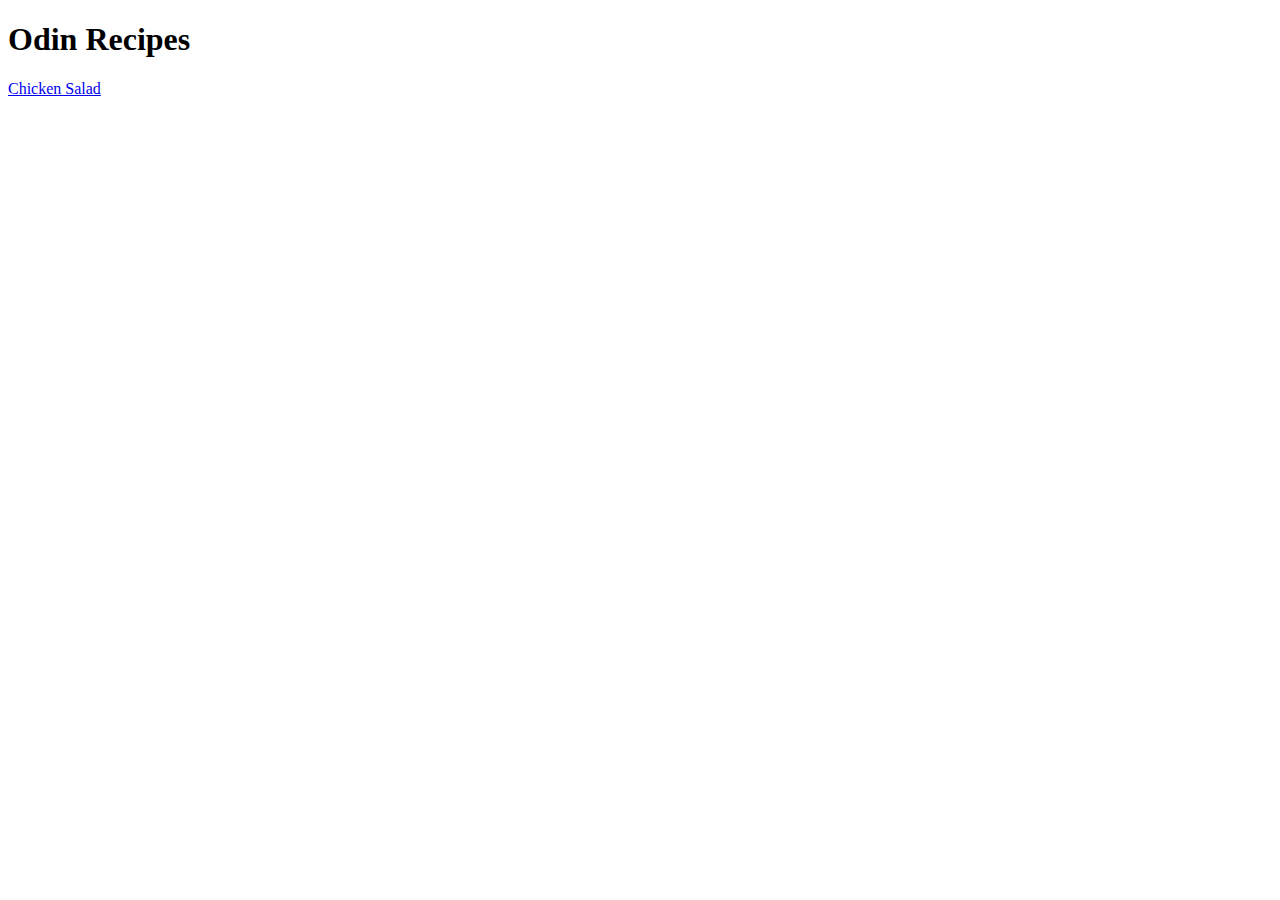
==== index.html @ ffdd9675 "update README.md, add recipes folder, add index and chickensalad.html" ====
<!DOCTYPE html>
<html lang="en">
    <head>
        <meta charset="UTF-8">
        <title>Odin Recipes</title>
    </head>
    <body>
        <h1>Odin Recipes</h1>

        <a href="./recipes/chickensalad.html">Chicken Salad</a>
    </body>
</html>
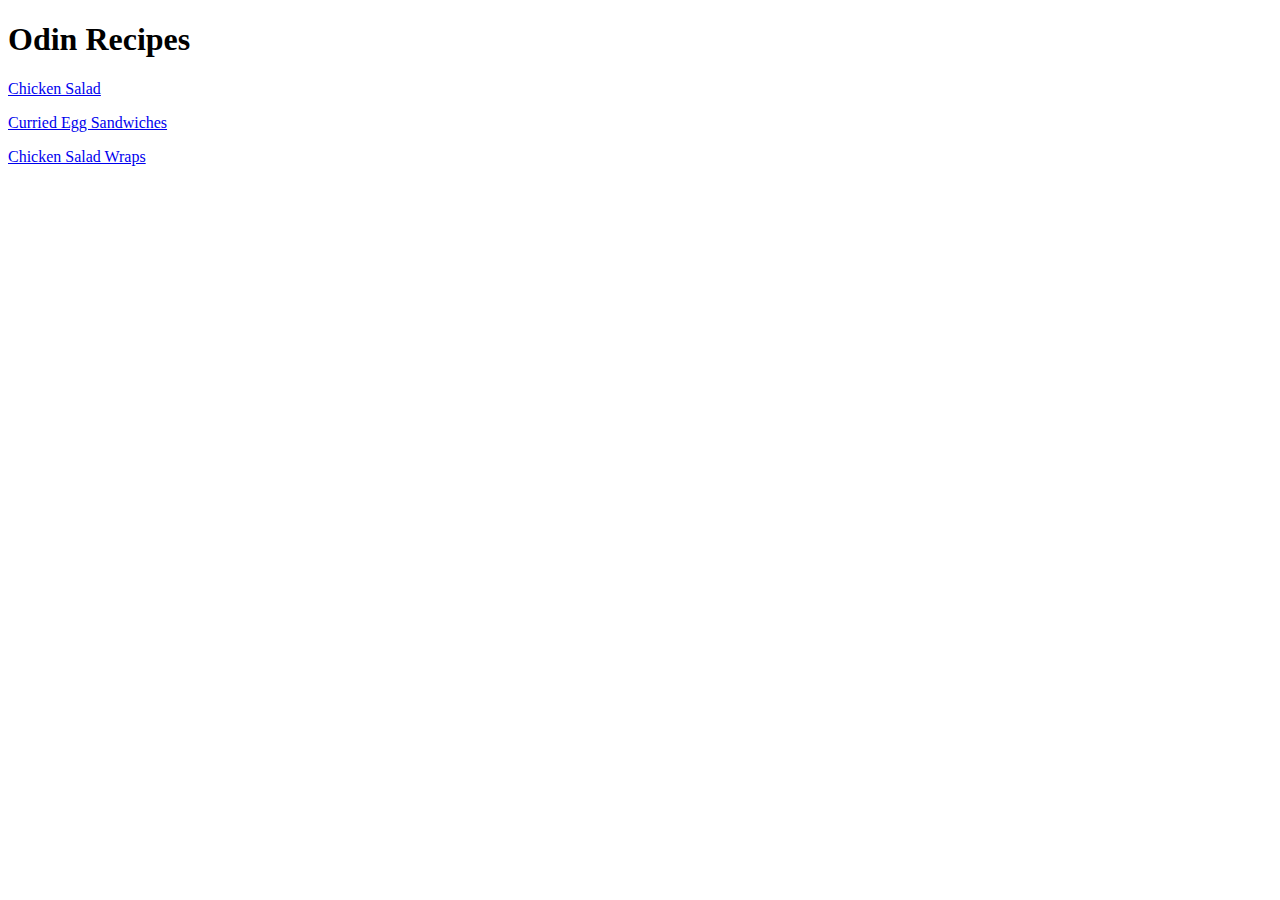
==== commit 2b002cdb: "update index and add new recipes" ====
--- a/index.html
+++ b/index.html
@@ -7,6 +7,14 @@
     <body>
         <h1>Odin Recipes</h1>
 
-        <a href="./recipes/chickensalad.html">Chicken Salad</a>
+        <p>
+            <a href="./recipes/chickensalad.html">Chicken Salad</a>
+        </p>
+        <p>
+            <a href="./recipes/curriedeggsandwiches.html">Curried Egg Sandwiches</a>
+        </p>
+        <p>
+            <a href="./recipes/chickensaladwraps.html">Chicken Salad Wraps</a>
+        </p>
     </body>
 </html>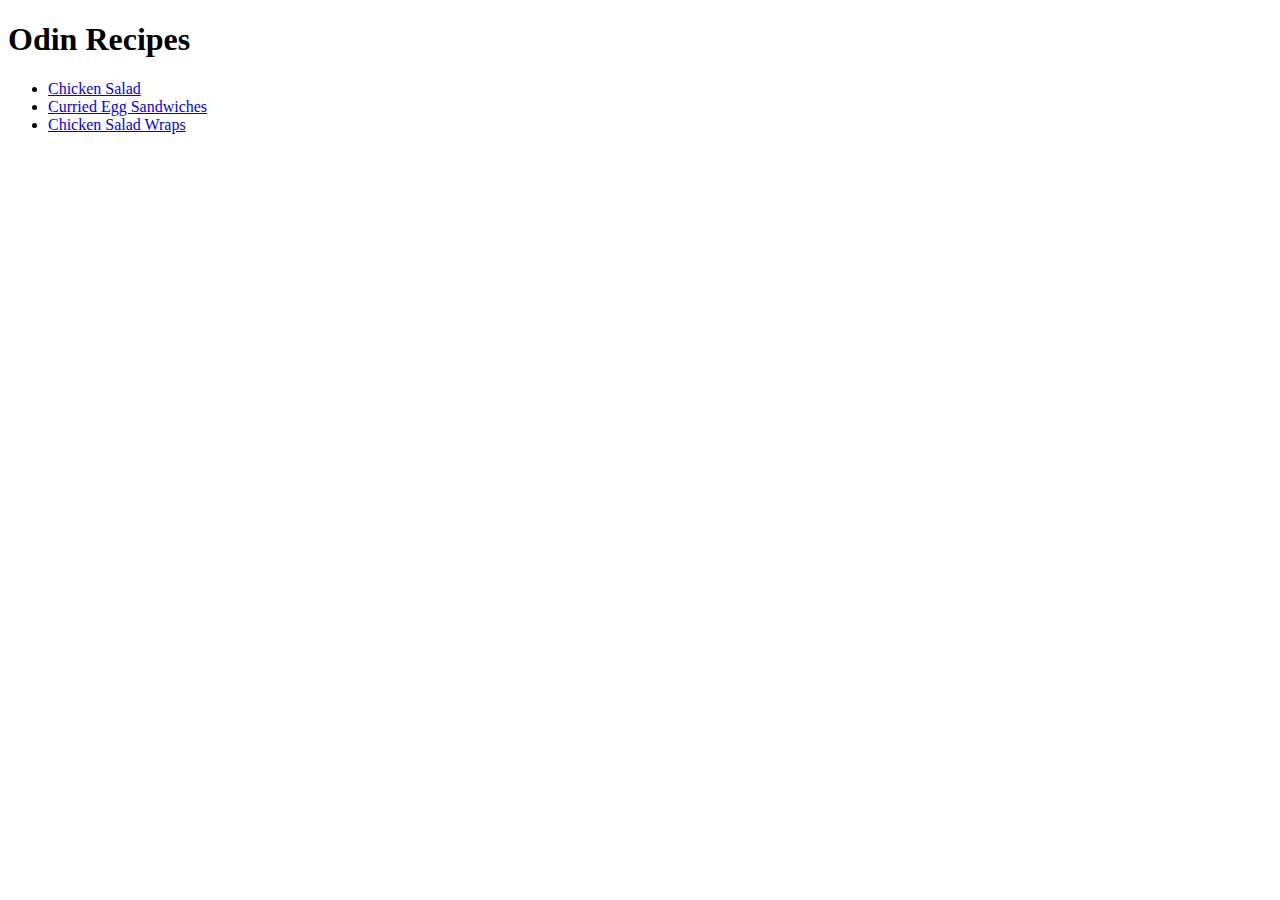
==== commit 6c73fd6f: "Convert recipe list in 'index.html' from paragraphs to unordered list" ====
--- a/index.html
+++ b/index.html
@@ -6,15 +6,17 @@
     </head>
     <body>
         <h1>Odin Recipes</h1>
-
-        <p>
-            <a href="./recipes/chickensalad.html">Chicken Salad</a>
-        </p>
-        <p>
-            <a href="./recipes/curriedeggsandwiches.html">Curried Egg Sandwiches</a>
-        </p>
-        <p>
-            <a href="./recipes/chickensaladwraps.html">Chicken Salad Wraps</a>
-        </p>
+        <ul>
+            <li>
+                <a href="./recipes/chickensalad.html">Chicken Salad</a>
+            </li>
+            <li>
+                <a href="./recipes/curriedeggsandwiches.html">Curried Egg
+                    Sandwiches</a>
+            </li>
+            <li>
+                <a href="./recipes/chickensaladwraps.html">Chicken Salad Wraps</a>
+            </li>
+        </ul>
     </body>
 </html>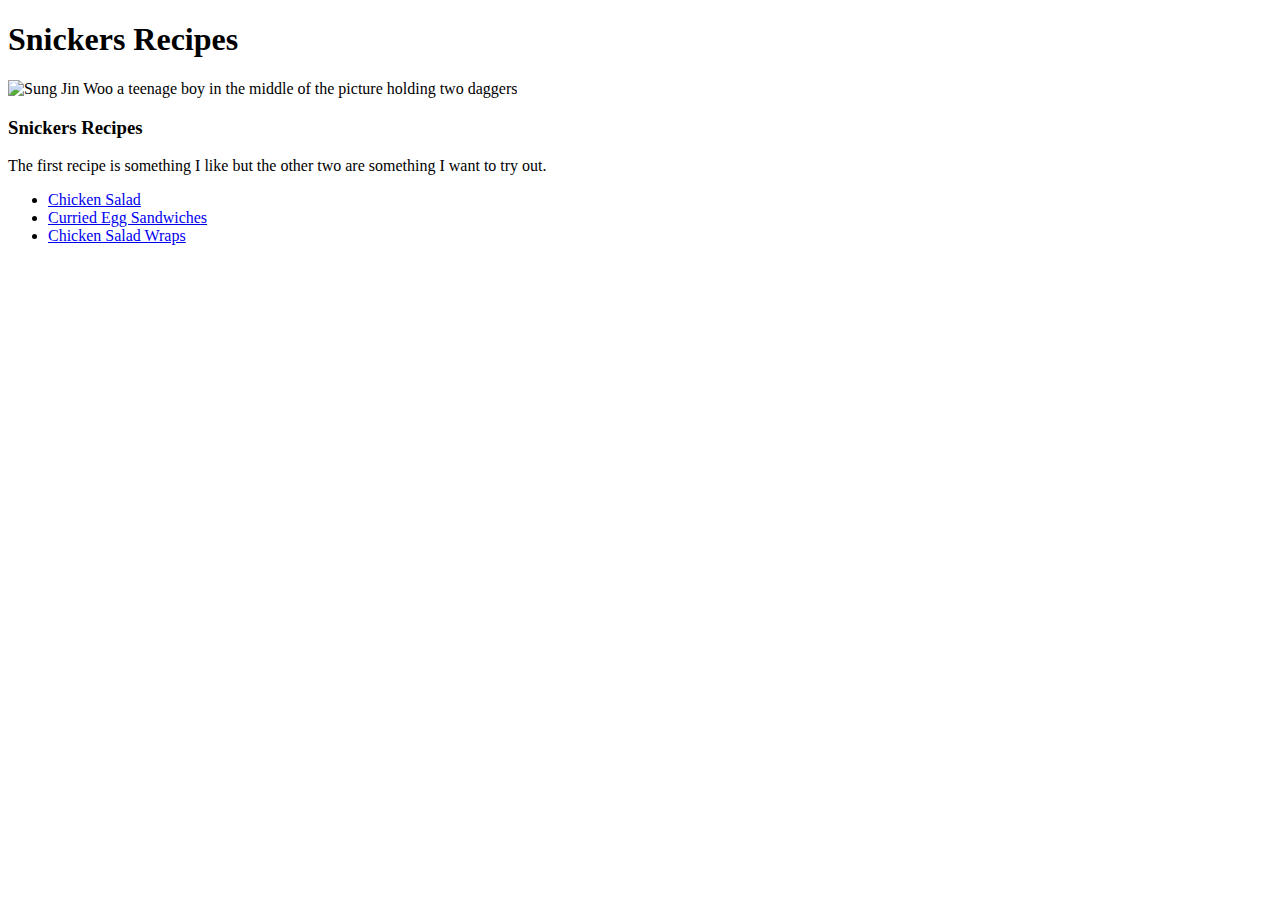
==== commit 579fd923: "Update the h1 header text, add image and add h3 header" ====
--- a/index.html
+++ b/index.html
@@ -2,10 +2,22 @@
 <html lang="en">
     <head>
         <meta charset="UTF-8">
-        <title>Odin Recipes</title>
+        <title>Snickers Recipes</title>
     </head>
     <body>
-        <h1>Odin Recipes</h1>
+        <h1>Snickers Recipes</h1>
+
+        <img src="https://images7.alphacoders.com/105/thumb-1920-1054068.png"
+            width="600" alt="Sung Jin Woo a teenage boy in the middle of the
+            picture holding two daggers">
+
+        <h3>Snickers Recipes</h3>
+
+        <p>
+            The first recipe is something I like but the other two are something
+            I want to try out.
+        </p>
+
         <ul>
             <li>
                 <a href="./recipes/chickensalad.html">Chicken Salad</a>
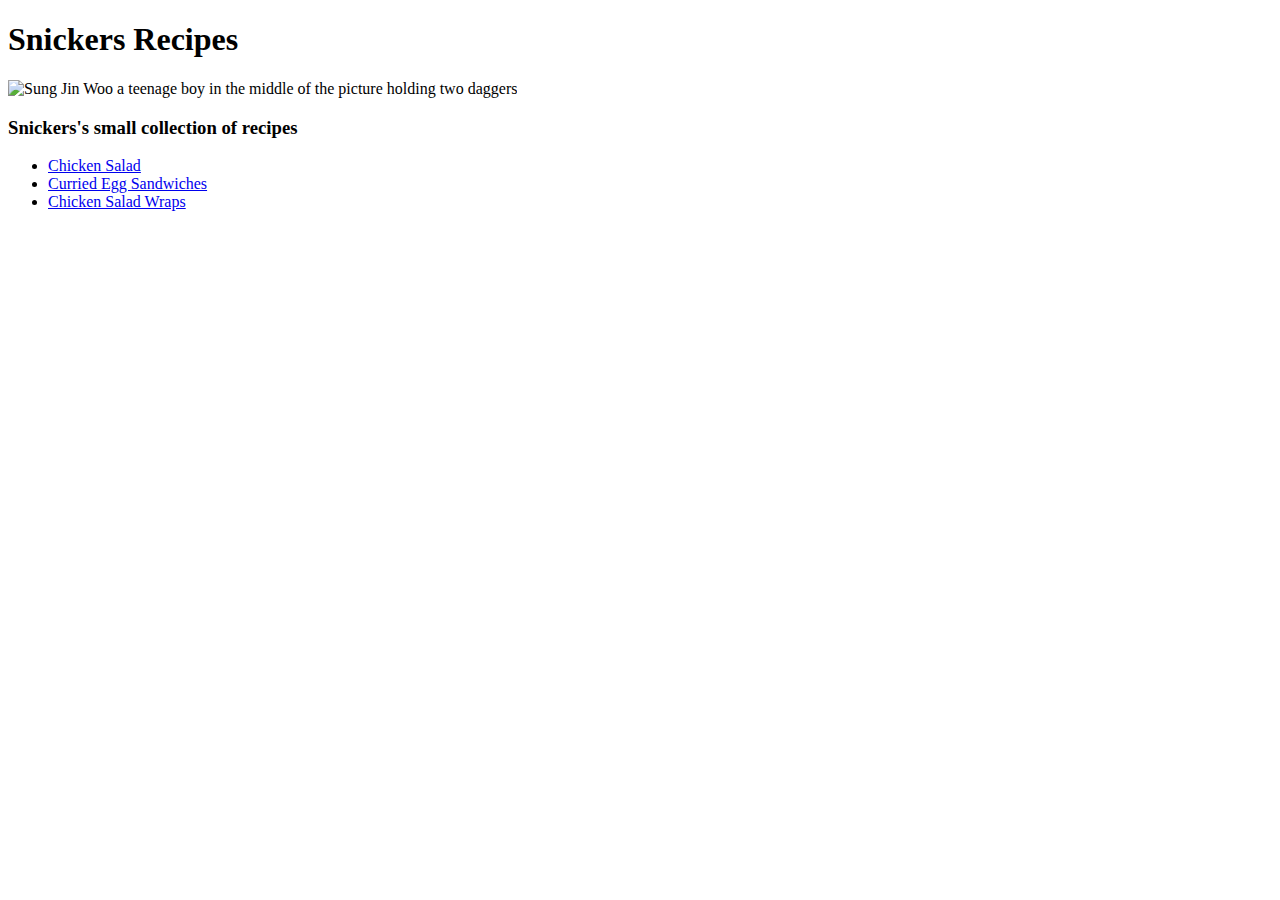
==== commit fc61e331: "update h3 header text, remove paragraph" ====
--- a/index.html
+++ b/index.html
@@ -11,12 +11,7 @@
             width="600" alt="Sung Jin Woo a teenage boy in the middle of the
             picture holding two daggers">
 
-        <h3>Snickers Recipes</h3>
-
-        <p>
-            The first recipe is something I like but the other two are something
-            I want to try out.
-        </p>
+        <h3>Snickers's small collection of recipes</h3>
 
         <ul>
             <li>
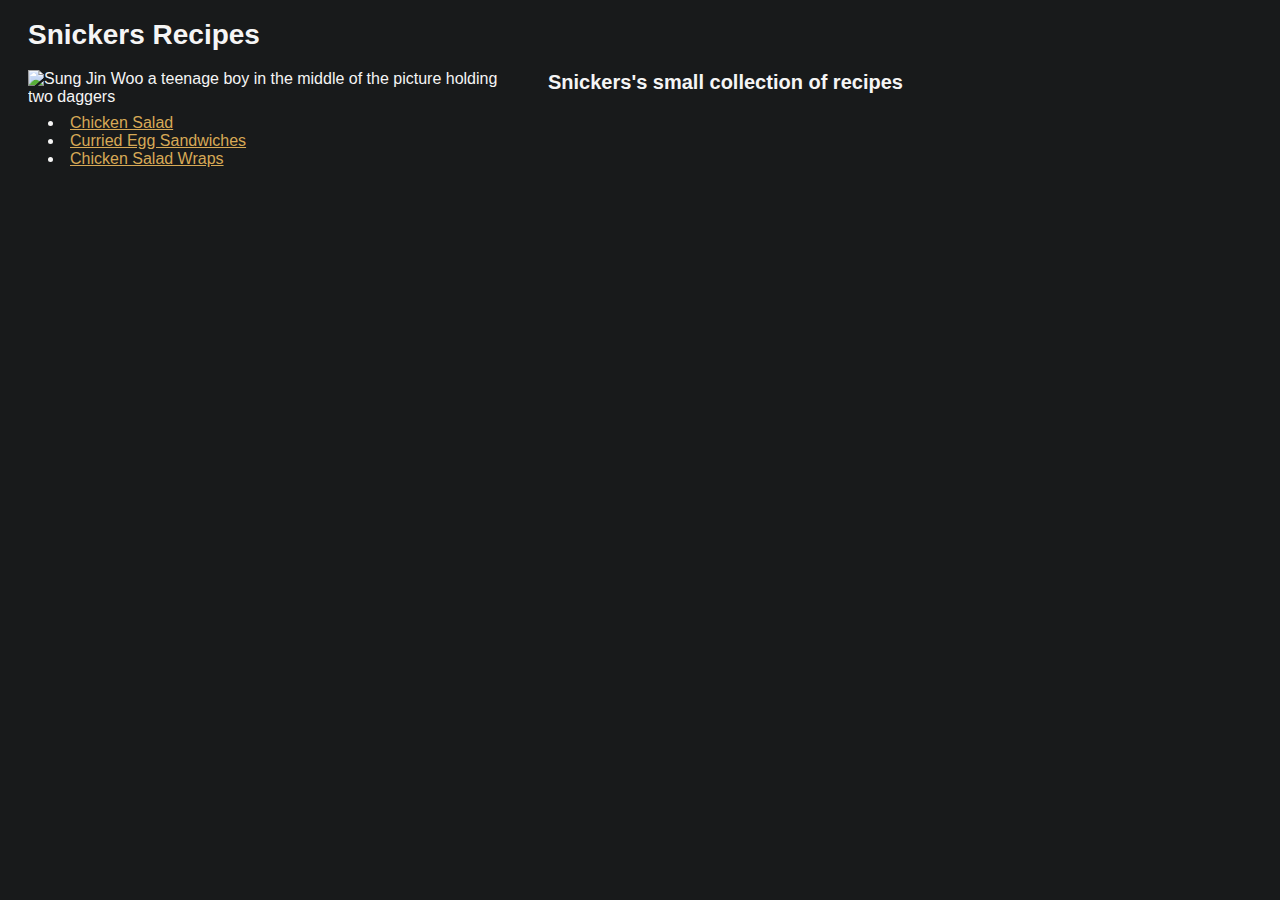
==== commit 91337c88: "remove class tags, add css styling to html pages" ====
--- a/index.html
+++ b/index.html
@@ -3,26 +3,30 @@
     <head>
         <meta charset="UTF-8">
         <title>Snickers Recipes</title>
+        <link rel="stylesheet" href="./style.css">
     </head>
     <body>
-        <h1>Snickers Recipes</h1>
+        <h1 class="h1-size pos">Snickers Recipes</h1>
 
-        <img src="https://images7.alphacoders.com/105/thumb-1920-1054068.png"
-            width="600" alt="Sung Jin Woo a teenage boy in the middle of the
+        <img class="index-img"
+            src="https://images7.alphacoders.com/105/thumb-1920-1054068.png"
+            alt="Sung Jin Woo a teenage boy in the middle of the
             picture holding two daggers">
 
-        <h3>Snickers's small collection of recipes</h3>
+        <h3 class="h3-size">Snickers's small collection of recipes</h3>
 
-        <ul>
+        <ul class="index-list-pos">
             <li>
-                <a href="./recipes/chickensalad.html">Chicken Salad</a>
+                <a class="text" href="./recipes/chickensalad.html">Chicken Salad</a>
             </li>
             <li>
-                <a href="./recipes/curriedeggsandwiches.html">Curried Egg
+                <a class="text" href="./recipes/curriedeggsandwiches.html">Curried
+                    Egg
                     Sandwiches</a>
             </li>
             <li>
-                <a href="./recipes/chickensaladwraps.html">Chicken Salad Wraps</a>
+                <a class="text" href="./recipes/chickensaladwraps.html">Chicken
+                    Salad Wraps</a>
             </li>
         </ul>
     </body>
--- a/style.css
+++ b/style.css
@@ -0,0 +1,55 @@
+body {
+    background-color: rgb(24, 26, 27);
+    font: 16px Arial, Helvetica, sans-serif;
+    color: whitesmoke;
+  }
+  
+  .h1-size, .h2-size, .h3-size {
+    font-weight: bold;
+  }
+  
+  .h1-size.pos, .index-img {
+    margin-left: 20px;
+  }
+  
+  .h1-size {
+    font-size: 28px;
+  }
+  
+  .h2-size {
+    font-size: 24px;
+  }
+  
+  .h3-size {
+    font-size: 20px;
+  }
+  
+  .index-img {
+    height: auto;
+    width: 480px;
+    float: left;
+    margin-right: 40px;
+  }
+  
+  .img-prop {
+    height: auto;
+    width: 400px;
+  }
+  
+  .img-prop.special {
+    width: 280px;
+  }
+  
+  .index-list-pos {
+    list-style-position: inside;
+  }
+  
+  .text {
+    margin: 4px 0 0 4px;
+  }
+  
+  .index-list-pos .text {
+    margin-left: 0;
+    color: rgb(215, 169, 86);
+  }
+  